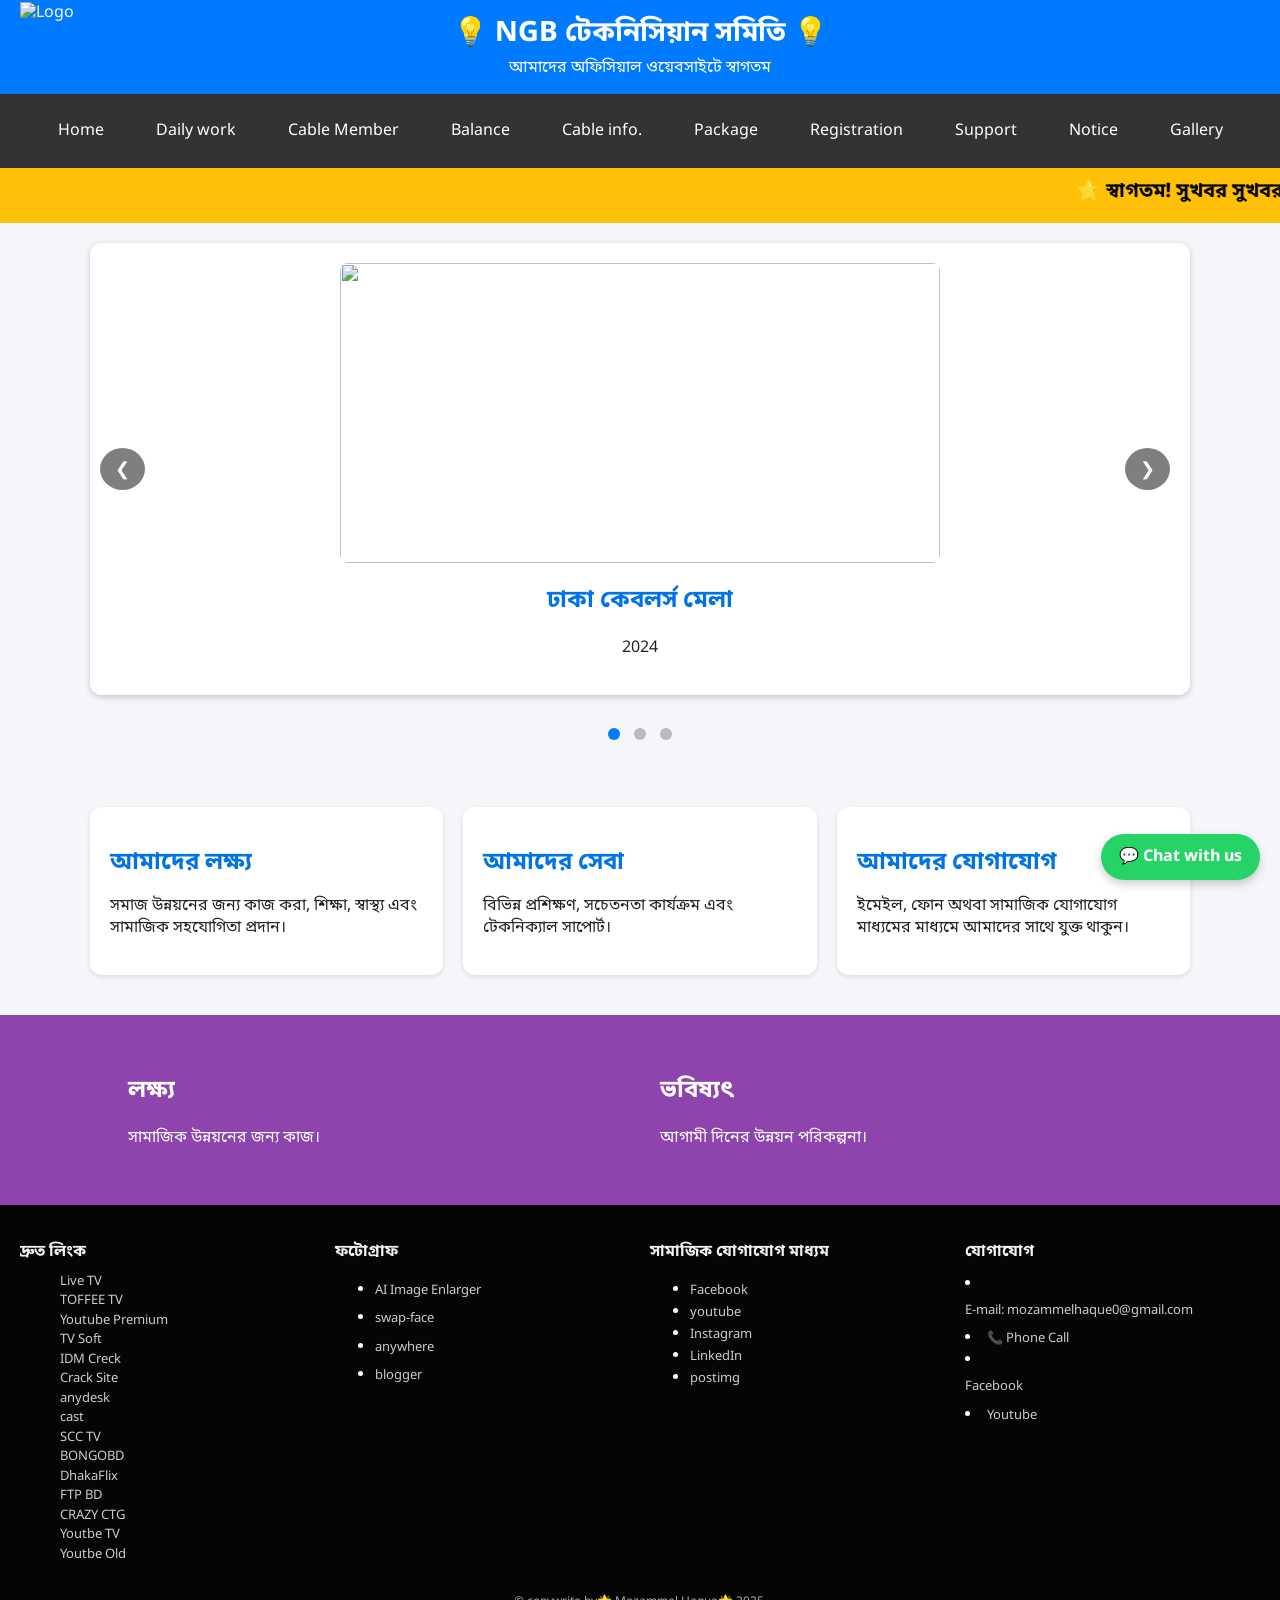
==== index.html @ d500e737 "Add files via upload" ====
<!DOCTYPE html>
<html lang="bn">
<head>
  <meta charset="UTF-8">
  <meta name="viewport" content="width=device-width, initial-scale=1.0">
  <meta http-equiv="Cache-Control" content="no-cache, no-store, must-revalidate">
  <meta http-equiv="Pragma" content="no-cache">
  <meta http-equiv="Expires" content="0">
 <meta name="google-site-verification" content="VH37tu1PBtT0NsAFXMqt-8V4x_Rs6K8vwy34L_CSt8o" />

  <title> NGB টেকনিসিয়ান সমিতি</title>
  <link href="https://fonts.googleapis.com/css2?family=Noto+Sans+Bengali&display=swap" rel="stylesheet">
  <meta http-equiv="cache-control" content="max-age=0"/>
  <meta name="description" content=" NGB টেকনিসিয়ান সমিতি, NGB টেকনিসিয়ান সমিতির দ্বারা পরিচালিত, NGB Website">
  <meta http-equiv="X-UA-Compatible" content="IE=edge">
  <meta name="keywords" content="NGB টেকনিসিয়ান সমিতি , 017140826317 , 01718167671 , ngb technician samiti , N.G.B , ngb technician samiti, NGB " />
  <link href="https://ngbtechnician.kesug.com/" rel="icon" type="image/x-icon">

  <!-- StyleSheets -->
  <link rel="stylesheet" href="main.css">
  <link rel="stylesheet" href="package.css">
  <link rel="stylesheet" href="shareholder.css">

  <!-- StyleSheets -->

</head>
    
  <!-- WhatsApp Floating Button -->
<a href="https://wa.me/8801718167671?text=Hello%20I%20need%20help"
   class="whatsapp-chat"
   target="_blank">
   💬 Chat with us
</a>

<style>
.whatsapp-chat {
    position: fixed;
    right: 20px;
    bottom: 20px;
    background: #25D366;
    color: white;
    padding: 12px 18px;
    border-radius: 30px;
    text-decoration: none;
    font-size: 16px;
    font-weight: bold;
    box-shadow: 0px 4px 10px rgba(0,0,0,0.2);
    z-index: 9999;
}
</style>
    
<!-- WhatsApp End 
<script>
setTimeout(function(){
    alert("স্বাগতম! প্রয়োজনে- WhatsApp এ আমাদের সাথে যোগাযোগ করুন");
}, 3000);
</script>  
    
 WhatsApp End -->    
    
    
<body>
 
<!-- Header start -->
  <div class="header">
    <div class="top-bar">
      <img src="photo/logo.png" alt="Logo" class="logo">
      <div>
        <div class="title">💡 NGB টেকনিসিয়ান সমিতি 💡 </div>
        <div class="subtitle">আমাদের অফিসিয়াল ওয়েবসাইটে স্বাগতম</div>
      </div>
    </div>

<nav>
    <div class="menu-toggle" onclick="toggleMenu()">☰</div>
    <div class="menu" id="menu">
    <div class="navbar">
      <a href="index.html">Home</a>
      <a target="blank" href="link.html">Daily work</a>
      <a target="blank" href="https://ngbtechniciansamiti.blogspot.com/p/member-list.html">Cable Member</a>
      <a href="balance.html">Balance</a>
      <a href="cable.html">Cable info.</a>
      <a href="package.html">Package</a>
      <a href="registration.html">Registration</a>
      <a href="support.html">Support</a>
      <a target="blank" href="https://ngbtechniciansamiti.blogspot.com/search/label/notice">Notice</a>
      <a target="blank" href="https://ngbtechniciansamiti.blogspot.com/search/label/picture">Gallery</a>
    </div>
  </div>
</div>
</nav>

  <!-- Marquee -->
  <div class="marquee">
    <marquee scrollamount="10" behavior="scroll" direction="left">🌟 স্বাগতম! সুখবর সুখবর আসছে- 08/112025 ইং তারিখ রোজ শনিবার বহুল প্রক্ষিত আমাদের NGB Cable Network এর ডিস লাইন ও ইন্টারনেট চলমান । তাই দেরী না করে যারা সদস্য হতে আগ্রহী দ্রুত সদস্য হয়ে আমন্ত্রণ পত্র গ্রহণ করুন। 🌟 এটি আমাদের অফিসিয়াল ওয়েবসাইট। নতুন তথ্য জানার জন্য চোখ রাখুন। 🌟 অয়েব সাইটের কাজ চলমান এখন কোন তথ্য সঠিক বা বেঠিক বলে গন্য হবে না কাজ শেষ হলে আপনার জানানো হবে। এখন শুধু ট্রায়াল ভাবে দেওয়া হয়েছে। </marquee>
  </div>

<!-- Header end -->

  <!-- ✅ Image Slider with Dots and Pause on Hover -->
  
  <div class="slider" id="slider">
    <div class="slides">
      <div class="slide">
        <img src="https://i.postimg.cc/rp0HKHN7/03.jpg">
        <h2>ঢাকা কেবলর্স মেলা</h2>
        <p>2024</p>
      </div>

      <div class="slide">
        <img src="https://i.postimg.cc/25btVt7G/02.jpg">
        <h2>বনভোজন</h2>
        <p>বার্ষিক বনভোজন 2025</p>
      </div>

      <div class="slide">
        <img src="https://i.postimg.cc/CKB2z2s2/04.jpg">
        <h2>ঢাকা কেবলর্স মেলা</h2>
        <p>2024</p>
      </div>

      <div class="slide">
        <img src="photo/04.jpg">
        <h2>ঢাকা কেবলর্স মেলা</h2>
        <p>2024</p>
      </div>
      
      <div class="slide">
        <img src="https://i.postimg.cc/CKB2z2sX/01.jpg">
        <h2>ঢাকা কেবলর্স মেলা</h2>
        <p>2024</p>
      </div>

      <div class="slide">
        <img src="https://i.postimg.cc/j5xxVHR8/pic-10.jpg">
        <h2>আনান্দ ভ্রমন</h2>
        <p>2024</p>
      </div>

      <div class="slide">
        <img src="https://i.postimg.cc/nzFF84Hp/pic-11.jpg">
        <h2>আনান্দ ভ্রমন</h2>
        <p>2024</p>
      </div>

      <div class="slide">
        <img src="https://i.postimg.cc/65jGMQf6/pic-4.jpg">
        <h2>আনান্দ ভ্রমন</h2>
        <p>2024</p>
      </div>


      <div class="slide">
        <img src="https://i.postimg.cc/PrrwbDYn/pic-3.jpg">
        <h2>আনান্দ ভ্রমন</h2>
        <p>2024</p>
      </div>

     
      <div class="slide">
        <img src="https://i.postimg.cc/PrptkrnB/pic-12.jpg">
        <h2>আনান্দ ভ্রমন</h2>
        <p>2024</p>
      </div>

      <div class="slide">
        <img src=" https://i.postimg.cc/3xZrtfTx/pic-43.jpg">
        <h2>আনান্দ ভ্রমন</h2>
        <p>2024</p>
      </div>


    <div class="slide">
        <img src="https://i.postimg.cc/Cx4Mcrgq/pic-46.jpg">
        <h2>আনান্দ ভ্রমন</h2>
        <p>2024</p>
      </div>



      </div>
    
    <button class="prev" onclick="moveSlide(-1)">&#10094;</button>
    <button class="next" onclick="moveSlide(1)">&#10095;</button>
  </div>
  <div class="dots">
    <span class="dot" onclick="currentSlide(0)"></span>
    <span class="dot" onclick="currentSlide(1)"></span>
    <span class="dot" onclick="currentSlide(2)"></span>
  </div>
</div>

<!-- Text Slider end -->


  

  <!-- Info -->
  <section>
    <div class="info">
      <div class="card"><h2>আমাদের লক্ষ্য</h2><p>সমাজ উন্নয়নের জন্য কাজ করা, শিক্ষা, স্বাস্থ্য এবং সামাজিক সহযোগিতা প্রদান।</p></div>
      <div class="card"><h2>আমাদের সেবা</h2><p>বিভিন্ন প্রশিক্ষণ, সচেতনতা কার্যক্রম এবং টেকনিক্যাল সাপোর্ট।</p></div>
      <div class="card"><h2>আমাদের যোগাযোগ</h2><p>ইমেইল, ফোন অথবা সামাজিক যোগাযোগ মাধ্যমের মাধ্যমে আমাদের সাথে যুক্ত থাকুন।</p></div>
    </div>
  </section>

  <!-- Colored Sections -->
  
  <div class="colored-section section4">
    <div><h2>লক্ষ্য</h2><p>সামাজিক উন্নয়নের জন্য কাজ।</p></div>
    <div><h2>ভবিষ্যৎ</h2><p>আগামী দিনের উন্নয়ন পরিকল্পনা।</p></div>
  </div>

  


<!-- pic slide funcion js -->

  <script>
    let slideIndex = 0;
    let slides = document.querySelector('.slides');
    let dots = document.querySelectorAll('.dot');
    let totalSlides = document.querySelectorAll('.slide').length;
    let autoSlide;

    function showSlide(index) {
      if (index >= totalSlides) slideIndex = 0;
      else if (index < 0) slideIndex = totalSlides - 1;
      else slideIndex = index;
      slides.style.transform = `translateX(-${slideIndex * 100}%)`;
      dots.forEach(dot => dot.classList.remove('active'));
      dots[slideIndex].classList.add('active');
    }
    function moveSlide(step) { showSlide(slideIndex + step); }
    function currentSlide(index) { showSlide(index); }
    function startAutoSlide() { autoSlide = setInterval(() => { moveSlide(1); }, 3000); }
    function stopAutoSlide() { clearInterval(autoSlide); }

    showSlide(slideIndex);
    startAutoSlide();

    let slider = document.getElementById('slider');
    slider.addEventListener('mouseenter', stopAutoSlide);
    slider.addEventListener('mouseleave', startAutoSlide);
  </script>
  
  <!-- pic slider funcion js -->




<!-- Mobile Menu Toggle -->
  <script>
    function toggleMenu() {
      const menu = document.getElementById('menu');
      if (menu.style.display === "flex") {
        menu.style.display = "none";
      } else {
        menu.style.display = "flex";
      }
    }
</script>

  
  <!-- Footer Section -->

  <footer>
    <div class="footer-container">
     <!-- Column 1 -->
      <div class="footer-column">
        <h3>দ্রুত লিংক</h3>
        <ul> 
        <p><a target="_blank" href="https://drive.google.com/file/d/1oNOsfNcG2Ng9XZTNZkwAZLQa-Dbgb5-C/view?usp=drivesdk">Live TV</a></p> 
        <p><a target="_blank" href="https://toffeelive.com/en">TOFFEE TV</a></p>
        <p><a target="_blank" href="https://youtubevanced.org/youtube-premium-mod/">Youtube Premium</a></p>
        <p><a target="_blank" href="https://ottbangla.com/">TV Soft</a></p>
        <p><a target="_blank" href="https://www.crackingcity.com/">IDM Creck</a></p>
        <p><a target="_blank" href="https://haxpc.net/">Crack Site</a></p>
        <p><a target="_blank" href="https://blog.dexterbilisim.com/2022/11/anydesk-full-surum-2022-2033-cozuldu/">anydesk</a></p>
        <p><a target="_blank" href="https://falconcastapp.org//">cast</a></p>
        <p><a target="_blank" href="https://drive.google.com/file/d/124yP5AirT2DpyZK8Kq6jcHrq_Q8jjCQX/view?usp=drive_link//">SCC TV</a></p>
        <p><a target="_blank" href="https://bongobd.com/channels/live-tv">BONGOBD</a></p>
        <p><a target="_blank" href=" http://172.16.50.8/">DhakaFlix</a></p>
        <p><a target="_blank" href="http://ftpbd.net/">FTP BD</a></p>
        <p><a target="_blank" href="http://crazyctg.com/">CRAZY CTG</a></p>
        <p><a target="_blank" href="https://drive.google.com/file/d/1Jn52Yf5Y1517BqvZO4Y7a4TDHlECOHOH/view?usp=sharing">Youtbe TV</a></p>     
        <p><a target="_blank" href="https://drive.google.com/file/d/1orUGlYA4YMx06JjdzRun3TNNc4pgjNGE/view?usp=sharing">Youtbe Old</a></p>
           
    </ul>
  </div>

      <!-- Column 2 -->
      <div class="footer-column">
        <h3>ফটোগ্রাফ</h3>
        <ul> 
        <li><p><a target="_blank" href="https://photoaid.com/en/tools/ai-image-enlarger">AI Image Enlarger</a></p></li>
        <li><p><a target="_blank" href="https://www.aiease.ai/app/swap-face">swap-face</a></p></li>
        <li><p><a target="_blank" href="https://send-anywhere.com/">anywhere</a></p></li>
        <li><p><a target="_blank" href="https://www.blogger.com/u/1/blog/posts/8843285706284408137/">blogger</a></p></li>
        

        </ul>
      </div>

    <!-- Column 3 -->
      <div class="footer-column">
        <h3>সামাজিক যোগাযোগ মাধ্যম</h3>
        <ul> 
        <li><a target="_blank" href="https://www.facebook.com/mozammelhaqueroky"> </i> Facebook</a></li>             
        <li><a target="_blank" href="https://www.youtube.com/@mozammel167671"> </i> youtube</a></li>
        <li><a href="#"> Instagram</a></li>
        <li><a href="#"> LinkedIn</a></li>
       <li><a target="_blank" href="https://postimg.cc/gallery/sGwRShT">postimg</a></li>
        
      </ul>
      </div>


      <!-- Column 4 -->
      <div class="footer-column">
        <h3>যোগাযোগ</h3>
        <li><p>E-mail: mozammelhaque0@gmail.com</p></li>
        
        <li><a href="tel:+8801718167671">📞 Phone Call</a></li>
        <li><p><a target="_blank" href="https://www.facebook.com/mozammelhaqueroky">Facebook</a></p></li>
        <li><a target="_blank" href="https://www.youtube.com/@mozammel167671"> </i> Youtube</a></li>
        
      </div>

    </div>

    <div class="footer-bottom">
      &copy; copywrite by🌟 Mozammel Haque🌟 2025.
    </div>
  </footer>




</body>
</html>
---- main.css ----
.language-switch {
      margin-bottom: 20px;
    }
    button {
      padding: 8px 16px;
      margin-right: 10px;
      cursor: pointer;
    }
    .hidden {
      display: none;
    }


    /* Mobile menu */
    /* Navbar */
    nav {
      background: #333;
      display: flex;
      justify-content: center;
      align-items: center;
      position: relative;
    }
    nav a {
      color: white;
      padding: 14px 20px;
      text-decoration: none;
      display: block;
      font-size: 16px;
    }
    nav a:hover {
      background: #0073e6;
    }

    /* Hamburger Icon */
    .menu-toggle {
      display: none;
      flex-direction: col8umn;
      cursor: pointer;
      padding: 14px 20px;
      color: white;
      font-size: 20px;
    }

    /* Mobile menu */
    .menu {
      display: flex;
    }

    @media (max-width: 768px) {
      .menu {
        display: none;
        flex-direction: column;
        width: 100%;
        background: #333;
      }
      .menu a {
        text-align: center;
        border-top: 1px solid #444;
      }
      .menu-toggle {
        display: flex;
        position: absolute;
        right: 10px;
      }
    }

/* mobile view */

    body {
      margin: 0;
      width: 100%;
      font-family: 'Noto Sans Bengali', sans-serif;
      background: #f5f6fa;
      color: #222;
      overflow-x: hidden;
    }

/* Sticky Header */
    .header {
      position: sticky;
      top: 0;
      z-index: 101;
    }

    .top-bar {
      background-color: #007bff;
      color: white;
      padding: 15px 10px;
      display: flex;
      align-items: center;
      justify-content: center;
      position: relative;
      flex-wrap: wrap;
      text-align: center;
    }

    .logo {
      position: absolute;
      left: 20px;
      top: 50%;
      transform: translateY(-50%);
      height: 90px;
    }

    .title {
      font-size: 28px;
      font-weight: bold;

    }

    .subtitle {
      font-size: 16px;
      margin-top: 5px;
    }

    .navbar {
      
      display: flex;
      flex-wrap: wrap;
      justify-content: center;
      padding: 12px 0;
      gap: 0;
    }

    .navbar a {
      color: white;
      text-decoration: none;
      margin: 6px 10px;
      font-size: 16px;
      padding: 8px 16px;
      border-radius: 5px;
      transition: all 0.3s ease;
    
    }

    .navbar a:hover {
      background-color: #ffc107;
      color: #222;
      box-shadow: 0 4px 8px rgba(0,0,0,0.2);
      transform: translateY(-2px);
    }

/* text play site */

    .marquee {
      background-color: #ffc107;
      color: #000;
      font-size: 20px;
      padding: 10px 0;
      font-weight: bold;
    }

    
 /* Slider */
    .slider {
      position: relative;
      max-width: 1100px;
      margin: 20px auto;
      overflow: hidden;
      border-radius: 12px;
      box-shadow: 0 2px 6px rgba(0,0,0,0.2);
    }
    .slides {
      display: flex;
      transition: transform 0.6s ease-in-out;
    }
    .slide {
      min-width: 100%;
      box-sizing: border-box;
      text-align: center;
      background: #fff;
      padding: 20px;
    }
    .slide img {
      width: 600px;
      height: 300px;
      border-radius: 8px;
    }
    .slide h2 {
      margin-top: 15px;
      color: #0073e6;
    }
    .prev, .next {
      position: absolute;
      top: 50%;
      transform: translateY(-50%);
      background: rgba(0,0,0,0.5);
      color: white;
      padding: 10px 15px;
      border: none;
      cursor: pointer;
      border-radius: 50%;
      font-size: 18px;
    }
    .prev { left: 10px; }
    .next { right: 10px; }
    .dots {
      text-align: center;
      margin: 10px 0;
    }
    .dot {
      height: 12px;
      width: 12px;
      margin: 0 5px;
      background: #bbb;
      border-radius: 50%;
      display: inline-block;
      cursor: pointer;
    }
    .active {
      background: #0073e6;
    }

  
    /* Dots */
    .dots {
      text-align: center;
      padding: 10px 0;
    }

    .dot {
      height: 12px;
      width: 12px;
      margin: 0 5px;
      background-color: #bbb;
      border-radius: 50%;
      display: inline-block;
      transition: background-color 0.3s ease;
      cursor: pointer;
    }

    .dot.active {
      background-color: #007bff;
    }

    .content {
      padding: 30px;
      font-size: 18px;
    }

  /* Slider end */

    /* Responsive */
    @media (max-width: 768px) {
      .top-bar {
        padding-top: 60px;
      }

      .logo {
        position: absolute;
        top: 10px;
        left: 50%;
        transform: translateX(-50%);
        height: 50px;
      }

      .title {
        font-size: 24px;
      }

      .subtitle {
        font-size: 14px;
      }

      .navbar {
        flex-direction: column;
        align-items: center;
      }

      .navbar a {
        margin: 8px 0;
      }

      .marquee {
        font-size: 16px;
      }
    }
    

    /* Hero Section */
    .hero {
      background: linear-gradient(120deg, #e1f5fe, #e8f5e9);
      padding: 20px 20px;
      text-align: center;
      border-radius: 12px;
      margin: 20px auto;
      max-width: 1100px;
    }
    .hero .main-title {
      font-size: 32px;
      font-weight: bold;
      color: #004080;
      margin-bottom: 10px;
    }
    .hero h2 {
      color: #0073e6;
      margin-top: 0;
    }

   
    /* Info Section */
    section {
      padding: 40px 20px;
      max-width: 1100px;
      margin: auto;
    }
    .info {
      display: grid;
      grid-template-columns: repeat(auto-fit, minmax(250px, 1fr));
      gap: 20px;
    }
    .card {
      background: white;
      padding: 20px;
      border-radius: 12px;
      box-shadow: 0 2px 5px rgba(0,0,0,0.1);
    }
    .card h2 {
      color: #0073e6;
      margin-bottom: 10px;
    }

    /* Colored Sections */
    .colored-section {
      display: flex;
      justify-content: space-between;
      align-items: center;
      padding: 40px 10%;
      color: white;
    }
    .colored-section div {
      width: 48%;
    }
    .section1 { background: #0073e6; }
    .section2 { background: #28a745; }
    .section3 { background: #f39c12; }
    .section4 { background: #8e44ad; }


    /* Footer */
  
/* Footer Style */
footer {
    flex-wrap: wrap;  /* জায়গা না থাকলে নিচের লাইনে যাবে */
    background: #050505;
    color: white;
    padding: 20px;
  }

    .footer-container {
      display: flex;
      gap: 20px;
      max-width: auto;
      overflow-x: auto; /* Scroll হবে যদি জায়গা না হয় */
    }

    .footer-column {
      flex: 1;
      min-width: 200px;
    }

    .footer-column h3 {
      margin-bottom: 10px;
      font-size: 16px;
      color: #f1f1f1;
    }

    .footer-column p, .footer-column a {
      color: #ccc;
      font-size: 13px;
      line-height: .5;
      text-decoration: none;
    }

    .footer-column a:hover {
      text-decoration: underline;
    }

    .footer-bottom {
      text-align: center;
      margin-top: 20px;
      font-size: 12px;
      color: #aaa;
    }

    /* ছোট স্ক্রিনেও এক লাইনে রাখার জন্য wrap বন্ধ */
    @media (max-width: 768px) {
      .footer-container {
        flex-wrap: nowrap;
        flex-direction: row;
      }

      .footer-column {
        min-width: 33%;
        padding-right: 10px;

      }

      .footer-column h3 {
        font-size: 14px;
      }

      .footer-column p, .footer-column a {
        font-size: 12px;
      }
    }
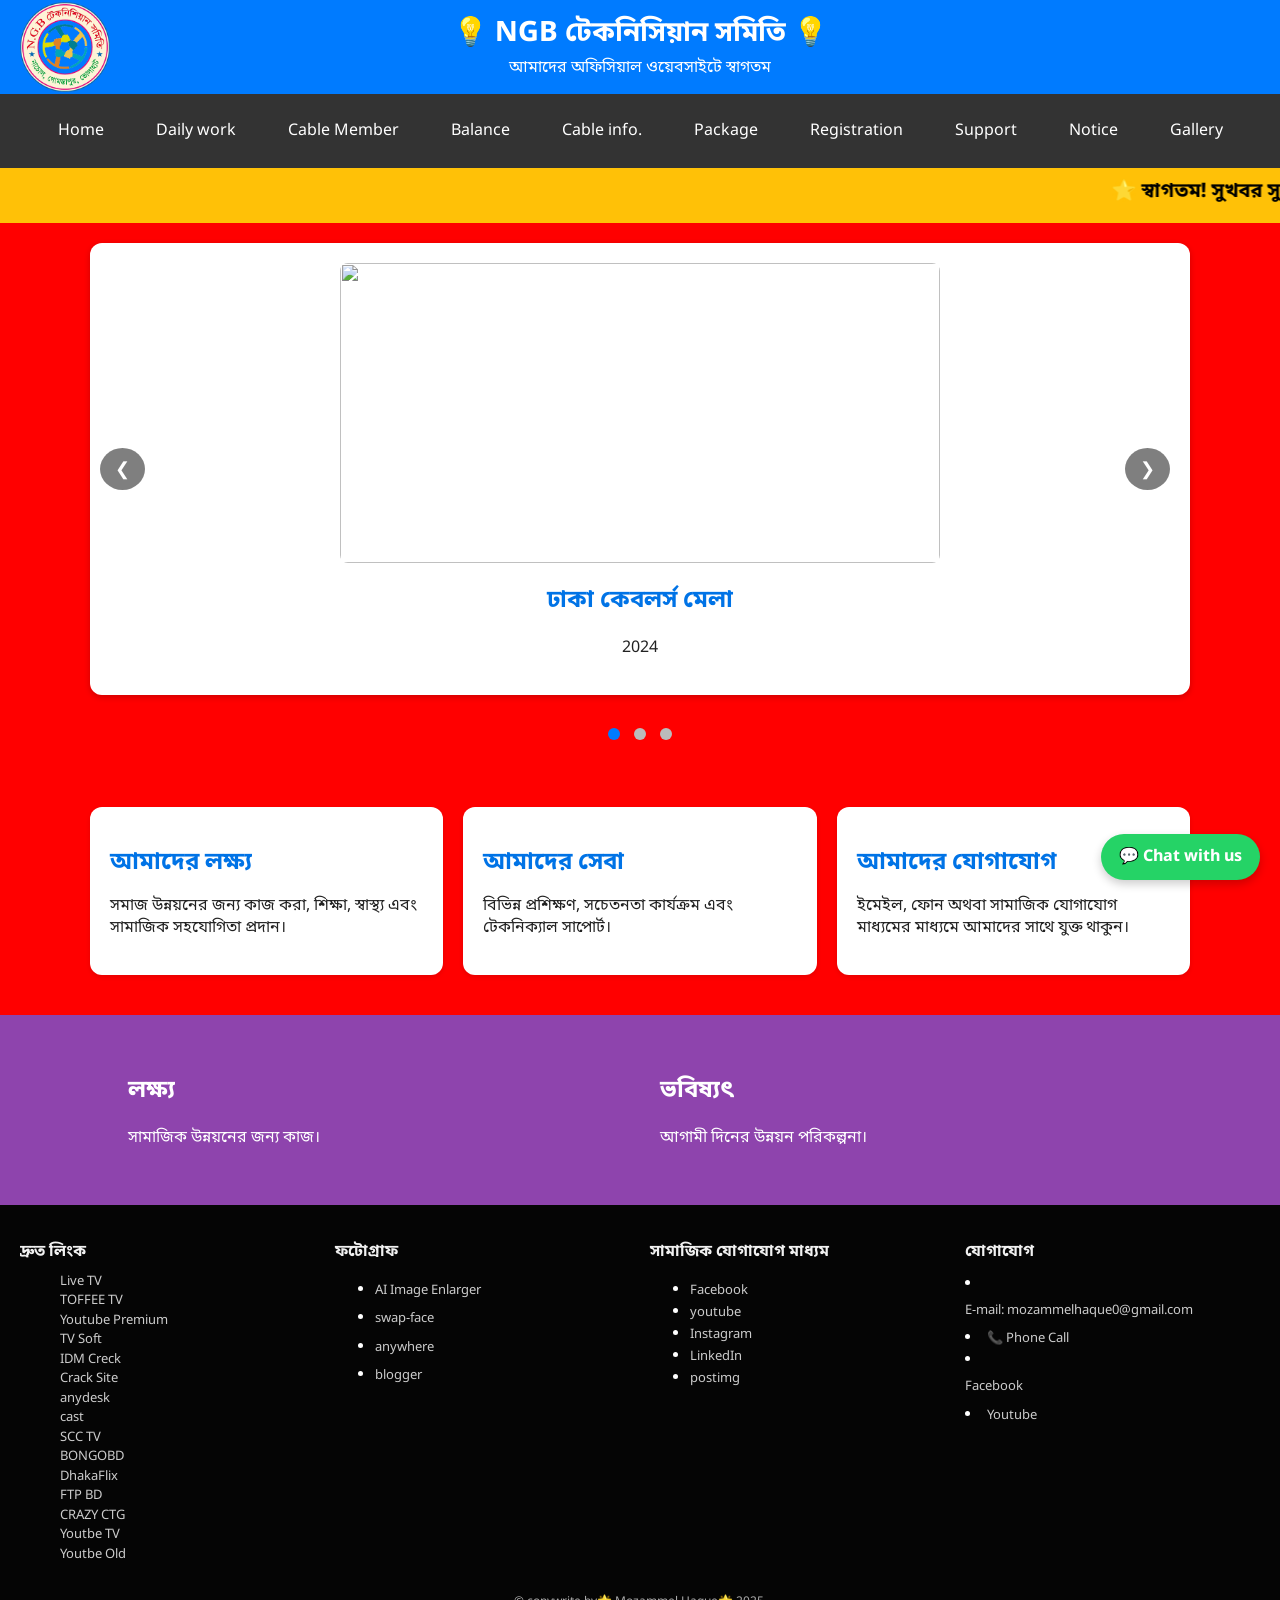
==== commit 6478be3f: "Update index.html" ====
--- a/index.html
+++ b/index.html
@@ -15,7 +15,7 @@
   <meta http-equiv="X-UA-Compatible" content="IE=edge">
   <meta name="keywords" content="NGB টেকনিসিয়ান সমিতি , 017140826317 , 01718167671 , ngb technician samiti , N.G.B , ngb technician samiti, NGB " />
   <link href="https://ngbtechnician.kesug.com/" rel="icon" type="image/x-icon">
-
+  <link rel="manifest" href="manifest.json">
   <!-- StyleSheets -->
   <link rel="stylesheet" href="main.css">
   <link rel="stylesheet" href="package.css">
@@ -334,7 +334,11 @@
     </div>
   </footer>
 
-
+<script>
+if ('serviceWorker' in navigator) {
+  navigator.serviceWorker.register('sw.js');
+}
+</script>
 
 
 </body>
--- a/main.css
+++ b/main.css
@@ -1,3 +1,6 @@
+body {
+    background: red !important;
+}
 .language-switch {
       margin-bottom: 20px;
     }
--- a/package.css
+++ b/package.css
@@ -0,0 +1,89 @@
+
+    
+    .pakge-container {
+      max-width: 1200px;
+      margin: 20px auto;
+      position: relative;
+      align-items: center;
+      background-color: #f1f1f1;
+      padding: 30px 0;
+      border-radius: 10px;
+      box-shadow: 0 0 20px rgba(0, 0, 0, 1.0);
+      overflow: hidden; /* hide scrollbar */
+      user-select: none; /* prevent text selection on drag */
+    }
+
+    .pakge-title {
+      text-align: center;
+      color: #0056ff;
+      font-size: 28px;
+      margin-bottom: 10px;
+      margin-top: 5px;
+    }
+
+    .pakge {
+      display: flex;
+      gap: 20px;
+      overflow-x: auto;
+      scroll-behavior: smooth;
+      padding: 0 10px;
+      cursor: grab;
+    }
+
+    .pakge::-webkit-scrollbar {
+      display: none; /* hide scrollbar */
+    }
+
+    .pakge-card {
+      flex: 0 0 300px;
+      background: white;
+      border-radius: 10px;
+      padding: 10px;
+      box-shadow: 0 0 10px rgba(0,0,0,0.1);
+      text-align: center;
+      user-select: none;
+    }
+
+    .pakge-card h3 {
+      background-color: #001f4d;
+      color: white;
+      padding: 10px;
+      margin-bottom: 10px;
+      border-radius: 5px;
+    }
+
+    .pakge-card .price {
+      font-size: 20px;
+      color: #0056ff;
+      font-weight: bold;
+    }
+
+    .pakge-btn {
+      position: absolute;
+      top: 20%;
+      transform: translateY(-50%);
+      font-size: 30px;
+      background-color: rgba(0,0,0,0.4);
+      color: white;
+      border: none;
+      border-radius: 50%;
+      width: 40px;
+      height: 40px;
+      cursor: pointer;
+      z-index: 10;
+      user-select: none;
+    }
+
+    .pakge-btn.left {
+      left: 10px;
+    }
+
+    .pakge-btn.right {
+      right: 10px;
+    }
+
+    .pakge-btn:hover {
+      background-color: rgba(0,0,0,0.6);
+    }
+
+  
--- a/shareholder.css
+++ b/shareholder.css
@@ -0,0 +1,94 @@
+
+/* card body ok start */
+
+.clearfix::after {
+    content: "";
+    display: table;
+    clear: both;
+}
+.card-container {
+  flex: 1; /* footer কে নিচে ঠেলে দিবে */
+  display: flex;
+  flex-wrap: wrap;
+  justify-content: center;
+  gap: 20px;
+  padding: 20px;
+}
+/* card body ok end */
+
+.my-card {
+      background-color: white;
+      width: 150px;
+      padding: 20px;
+      margin: 15px;
+      border-radius: 10px;
+      box-shadow: 0 0 20px rgba(0, 0, 0, 1.0);
+      text-align: center;
+      transition: 0.3s;
+      float: left;
+      justify-content: flex;
+  }
+
+
+    .my-card:hover {
+      transform: scale(1.15);
+    }
+    
+    .my-card img {
+      border-radius: 50%;
+      width: 100px;
+      height: 100px;
+      object-fit: cover;
+    }
+    .my-name {
+      font-weight: bold;
+      font-size: 18px;
+      margin-top: 10px;
+    }
+    .my-title {
+      color: red;
+      font-size: 14px;
+    }
+    .my-location, .phone {
+      font-size: 14px;
+    }
+
+    
+    .popup {
+      position: fixed;
+      top: 35px;
+      left: 0;
+      width: 100%;
+      height: 100%;
+      background: rgba(0,0,0,0.6);
+      display: none;
+      justify-content: center;
+      align-items: center;
+      z-index: 999;
+    }
+
+
+    .popup-content {
+      background: white;
+      padding: 15px;
+      border-radius: 10px;
+      width: 300px;
+      position: relative;
+      max-height: 80%;
+      overflow-y: auto;
+      text-align: left;
+   }
+
+    .popup-content img {
+      width: 150px;
+      height: 160px;
+      display: block;
+      margin: 0 auto 10px auto;
+    }
+    .popup-content .close {
+      position: absolute;
+      top: 10px;
+      right: 15px;
+      font-size: 20px;
+      cursor: pointer;
+    }
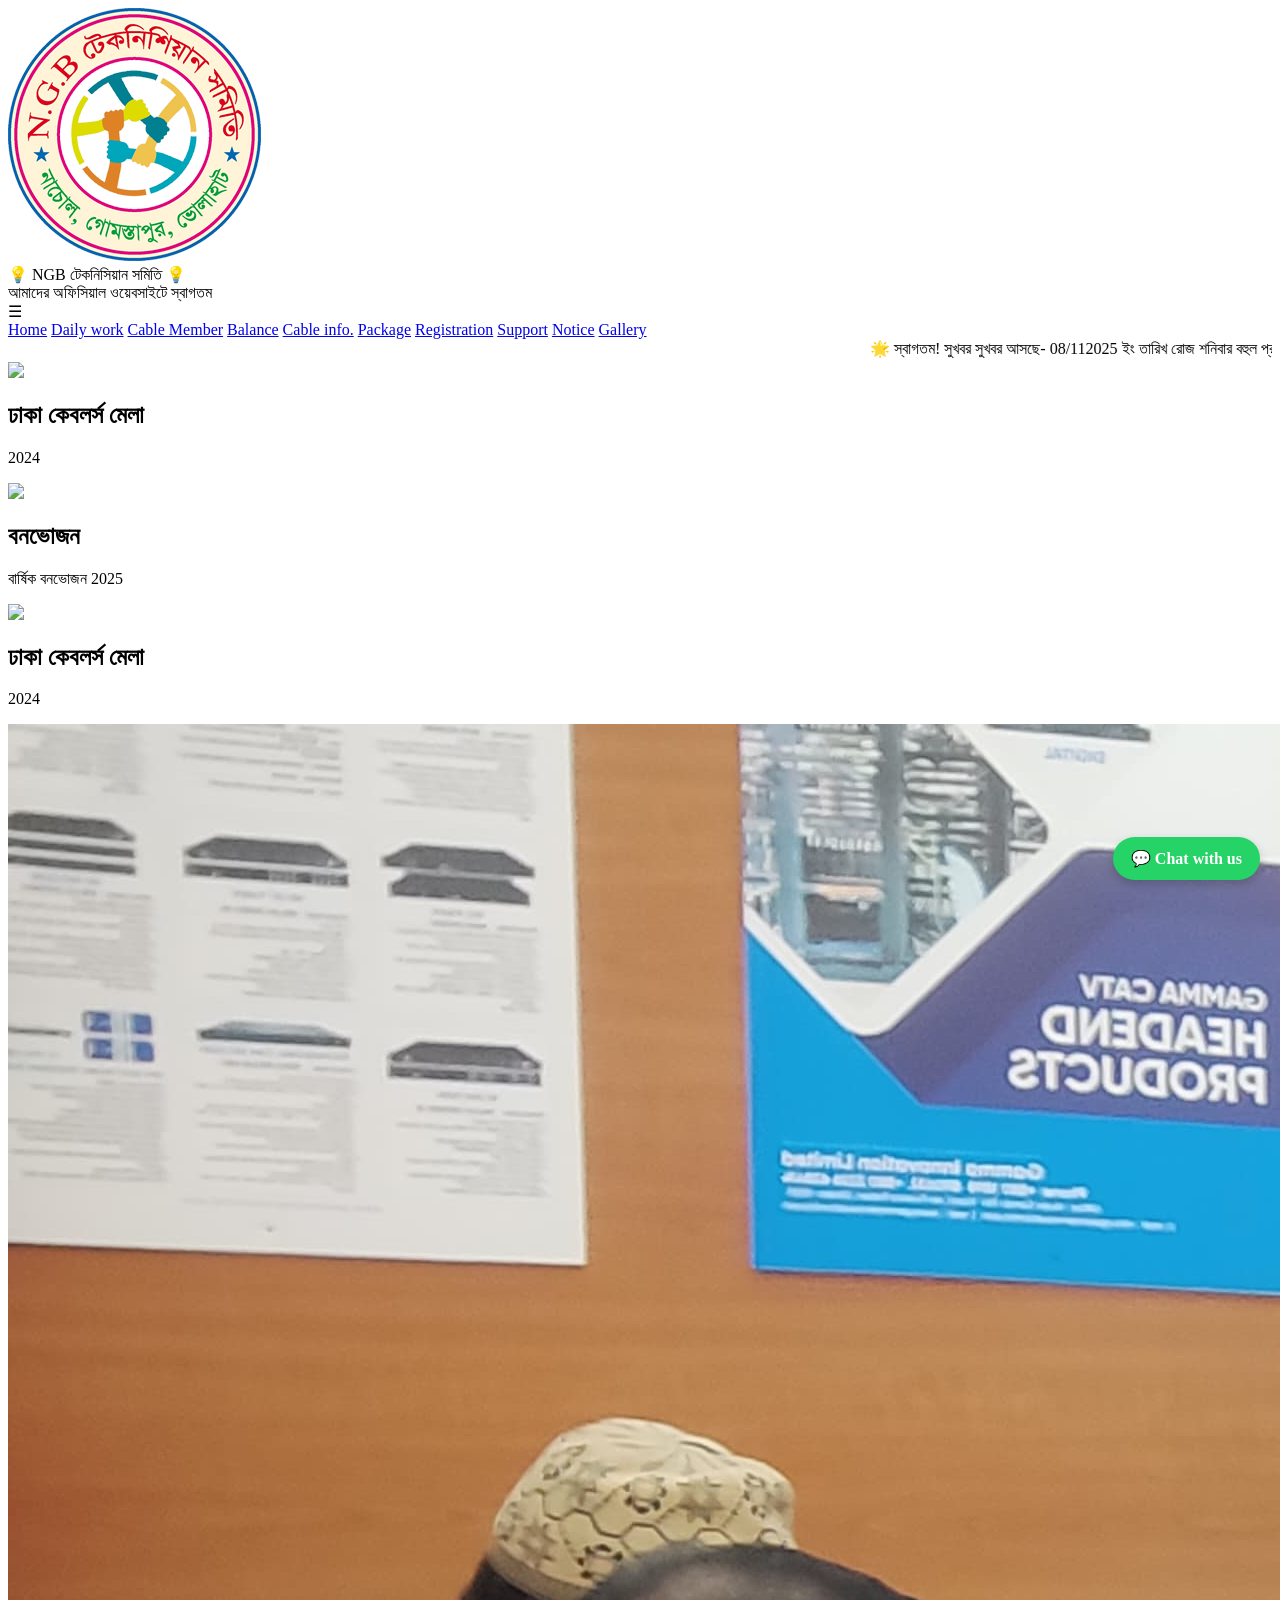
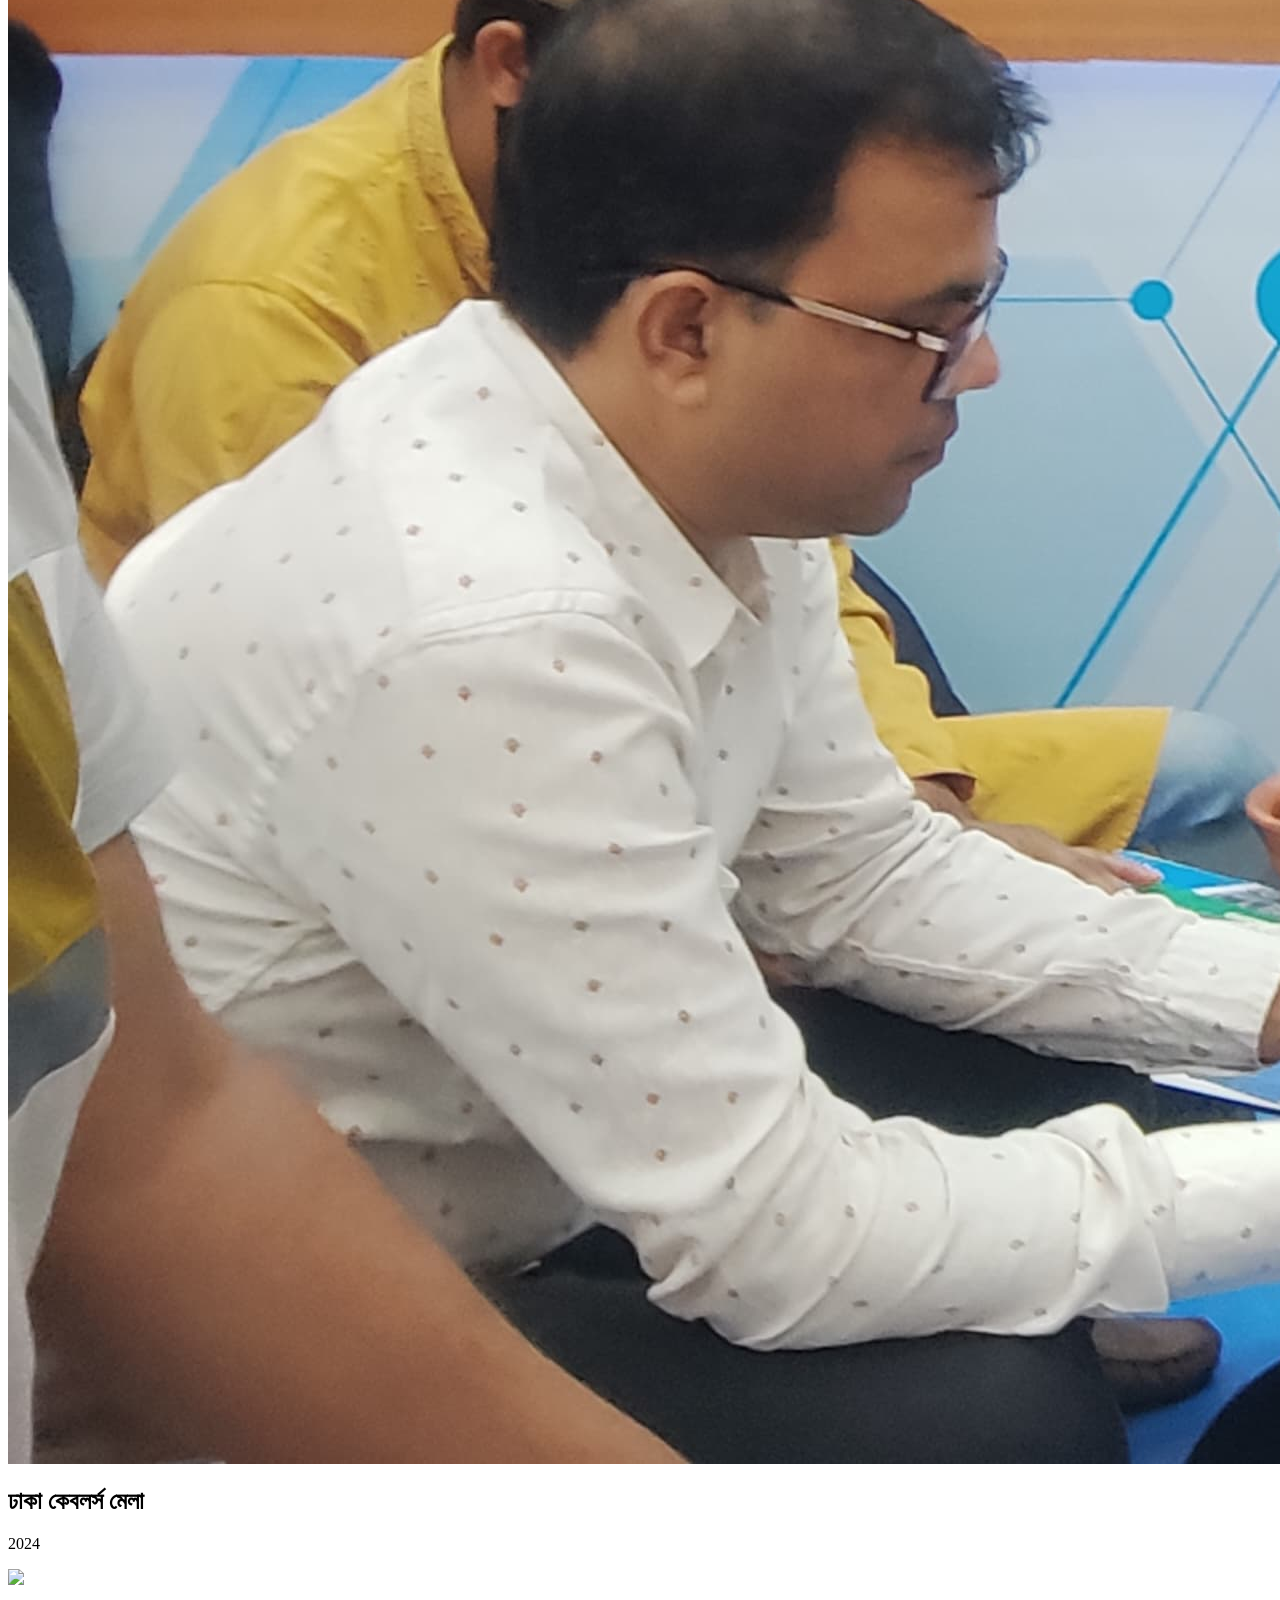
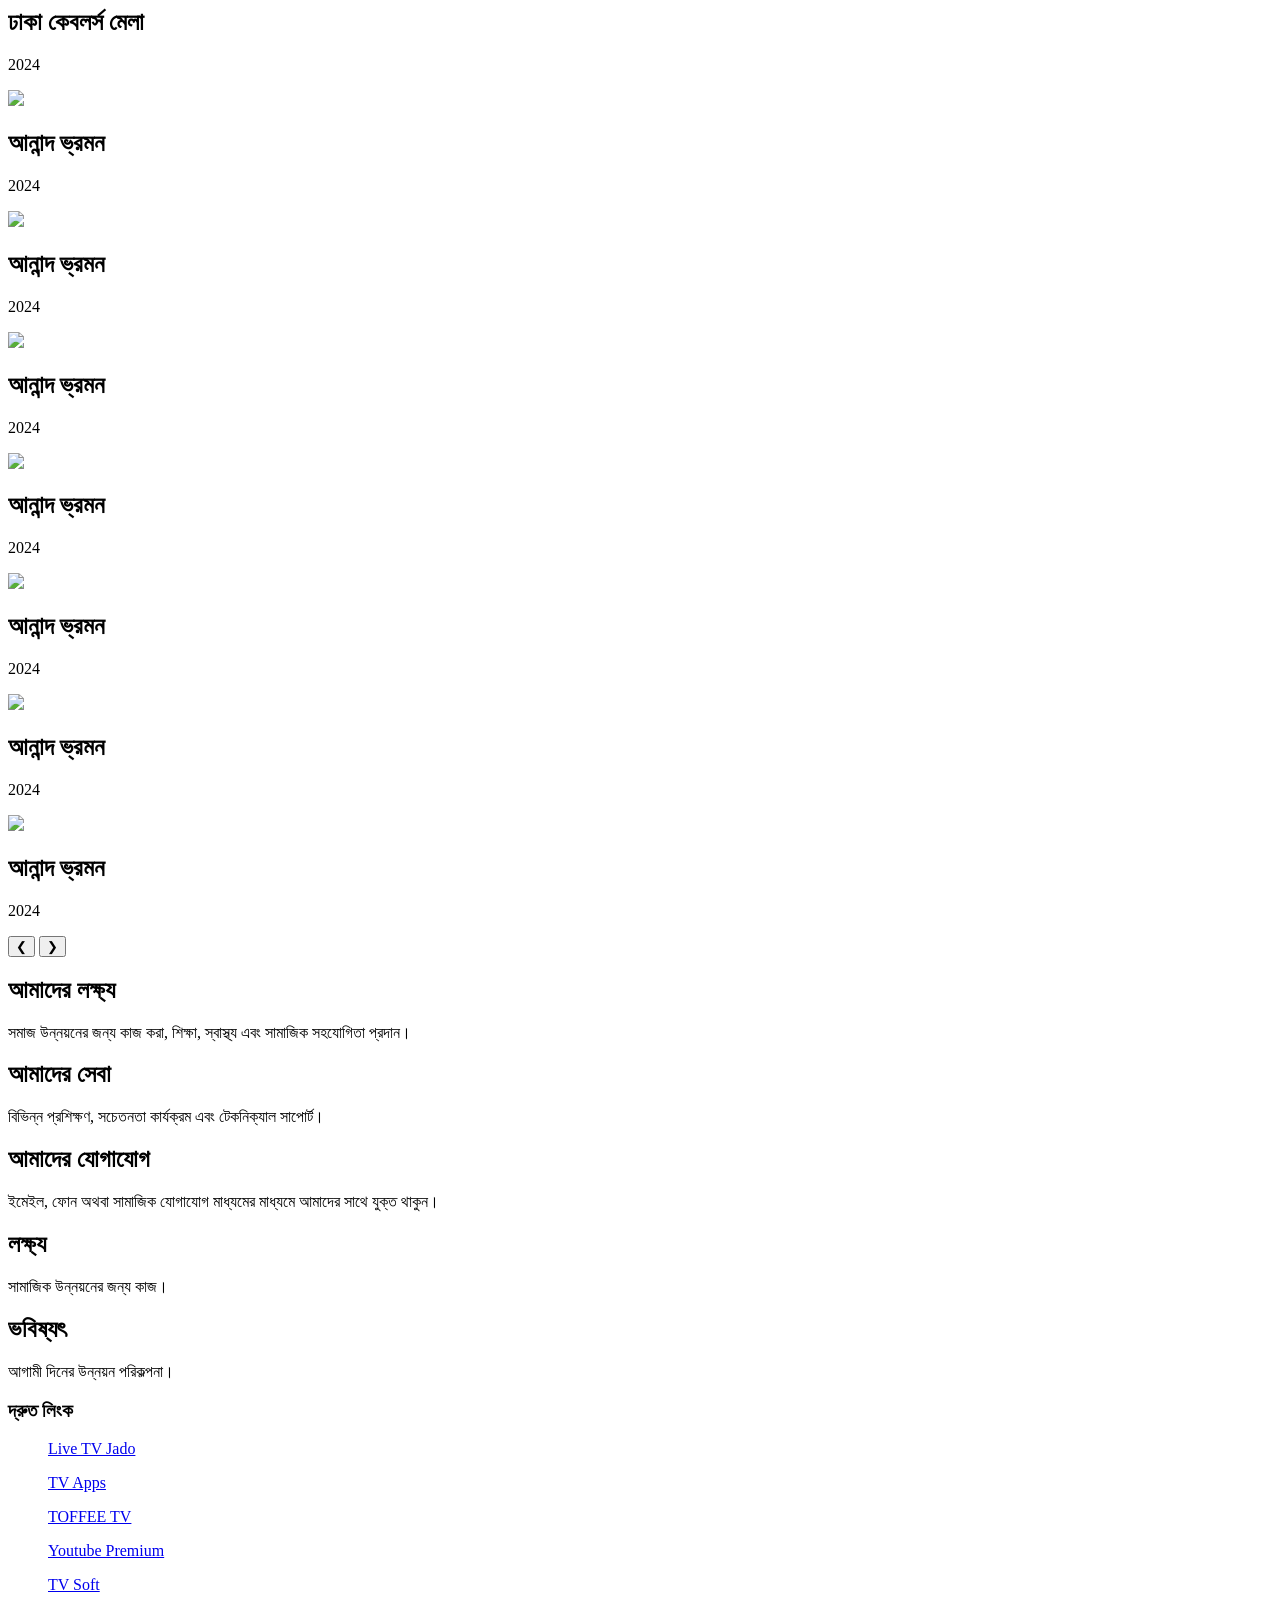
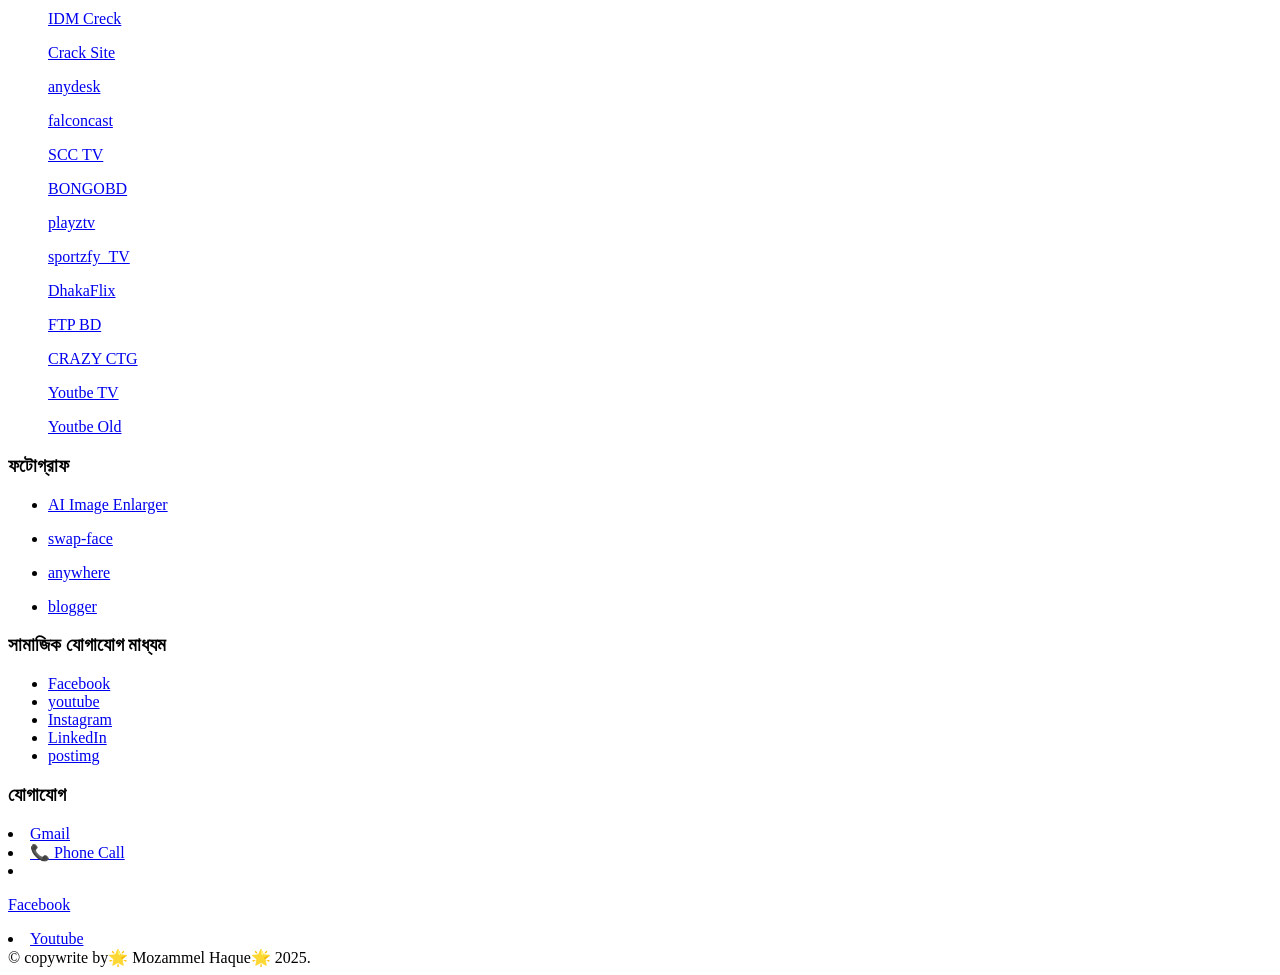
==== commit 2f829ac5: "Add files via upload" ====
--- a/index.html
+++ b/index.html
@@ -15,14 +15,12 @@
   <meta http-equiv="X-UA-Compatible" content="IE=edge">
   <meta name="keywords" content="NGB টেকনিসিয়ান সমিতি , 017140826317 , 01718167671 , ngb technician samiti , N.G.B , ngb technician samiti, NGB " />
   <link href="https://ngbtechnician.kesug.com/" rel="icon" type="image/x-icon">
-  <link rel="manifest" href="manifest.json">
   <!-- StyleSheets -->
-  <link rel="stylesheet" href="main.css">
-  <link rel="stylesheet" href="package.css">
-  <link rel="stylesheet" href="shareholder.css">
-
-  <!-- StyleSheets -->
-
+  <link rel="stylesheet" href="css file/main.css">
+  <link rel="stylesheet" href="css file/package.css">
+  <link rel="stylesheet" href="css file/shareholder.css">
+
+<!-- StyleSheets -->
 </head>
     
   <!-- WhatsApp Floating Button -->
@@ -246,7 +244,18 @@
   
   <!-- pic slider funcion js -->
 
-
+<!-- gmail funtion -->
+<script>
+function toggleBox() {
+  var box = document.getElementById("sendBox");
+  if (box.style.display === "none") {
+    box.style.display = "block";
+  } else {
+    box.style.display = "none";
+  }
+}
+</script>
+<!-- gmail funtion -->
 
 
 <!-- Mobile Menu Toggle -->
@@ -270,16 +279,19 @@
       <div class="footer-column">
         <h3>দ্রুত লিংক</h3>
         <ul> 
-        <p><a target="_blank" href="https://drive.google.com/file/d/1oNOsfNcG2Ng9XZTNZkwAZLQa-Dbgb5-C/view?usp=drivesdk">Live TV</a></p> 
+        <p><a target="_blank" href="http://172.31.253.253/">Live TV Jado</a></p> 
+        <p><a target="_blank" href="https://drive.google.com/file/d/1oNOsfNcG2Ng9XZTNZkwAZLQa-Dbgb5-C/view?usp=drivesdk">TV Apps</a></p>
         <p><a target="_blank" href="https://toffeelive.com/en">TOFFEE TV</a></p>
         <p><a target="_blank" href="https://youtubevanced.org/youtube-premium-mod/">Youtube Premium</a></p>
         <p><a target="_blank" href="https://ottbangla.com/">TV Soft</a></p>
         <p><a target="_blank" href="https://www.crackingcity.com/">IDM Creck</a></p>
         <p><a target="_blank" href="https://haxpc.net/">Crack Site</a></p>
         <p><a target="_blank" href="https://blog.dexterbilisim.com/2022/11/anydesk-full-surum-2022-2033-cozuldu/">anydesk</a></p>
-        <p><a target="_blank" href="https://falconcastapp.org//">cast</a></p>
-        <p><a target="_blank" href="https://drive.google.com/file/d/124yP5AirT2DpyZK8Kq6jcHrq_Q8jjCQX/view?usp=drive_link//">SCC TV</a></p>
+        <p><a target="_blank" href="https://falconcastapp.org//">falconcast</a></p>
+        <p><a target="_blank" href="https://drive.google.com/file/d/1vvxuTMx-pUuPnEjwGxUMMchz0LX1Mq-k/view?usp=sharing">SCC TV</a></p>
         <p><a target="_blank" href="https://bongobd.com/channels/live-tv">BONGOBD</a></p>
+        <p><a target="_blank" href="https://playztv.org/download-apk/">playztv</a></p>    
+        <p><a target="_blank" href="https://sportzfyhd.app/sportzfy-modddd/">sportzfy_TV</a></p>
         <p><a target="_blank" href=" http://172.16.50.8/">DhakaFlix</a></p>
         <p><a target="_blank" href="http://ftpbd.net/">FTP BD</a></p>
         <p><a target="_blank" href="http://crazyctg.com/">CRAZY CTG</a></p>
@@ -310,7 +322,7 @@
         <li><a target="_blank" href="https://www.youtube.com/@mozammel167671"> </i> youtube</a></li>
         <li><a href="#"> Instagram</a></li>
         <li><a href="#"> LinkedIn</a></li>
-       <li><a target="_blank" href="https://postimg.cc/gallery/sGwRShT">postimg</a></li>
+       <li><a target="_blank" href="https://postimages.org/">postimg</a></li>
         
       </ul>
       </div>
@@ -319,8 +331,7 @@
       <!-- Column 4 -->
       <div class="footer-column">
         <h3>যোগাযোগ</h3>
-        <li><p>E-mail: mozammelhaque0@gmail.com</p></li>
-        
+        <li><a href="mailto:mozammelhaque0@gmail.com">Gmail</a></li>
         <li><a href="tel:+8801718167671">📞 Phone Call</a></li>
         <li><p><a target="_blank" href="https://www.facebook.com/mozammelhaqueroky">Facebook</a></p></li>
         <li><a target="_blank" href="https://www.youtube.com/@mozammel167671"> </i> Youtube</a></li>
@@ -334,11 +345,7 @@
     </div>
   </footer>
 
-<script>
-if ('serviceWorker' in navigator) {
-  navigator.serviceWorker.register('sw.js');
-}
-</script>
+
 
 
 </body>
